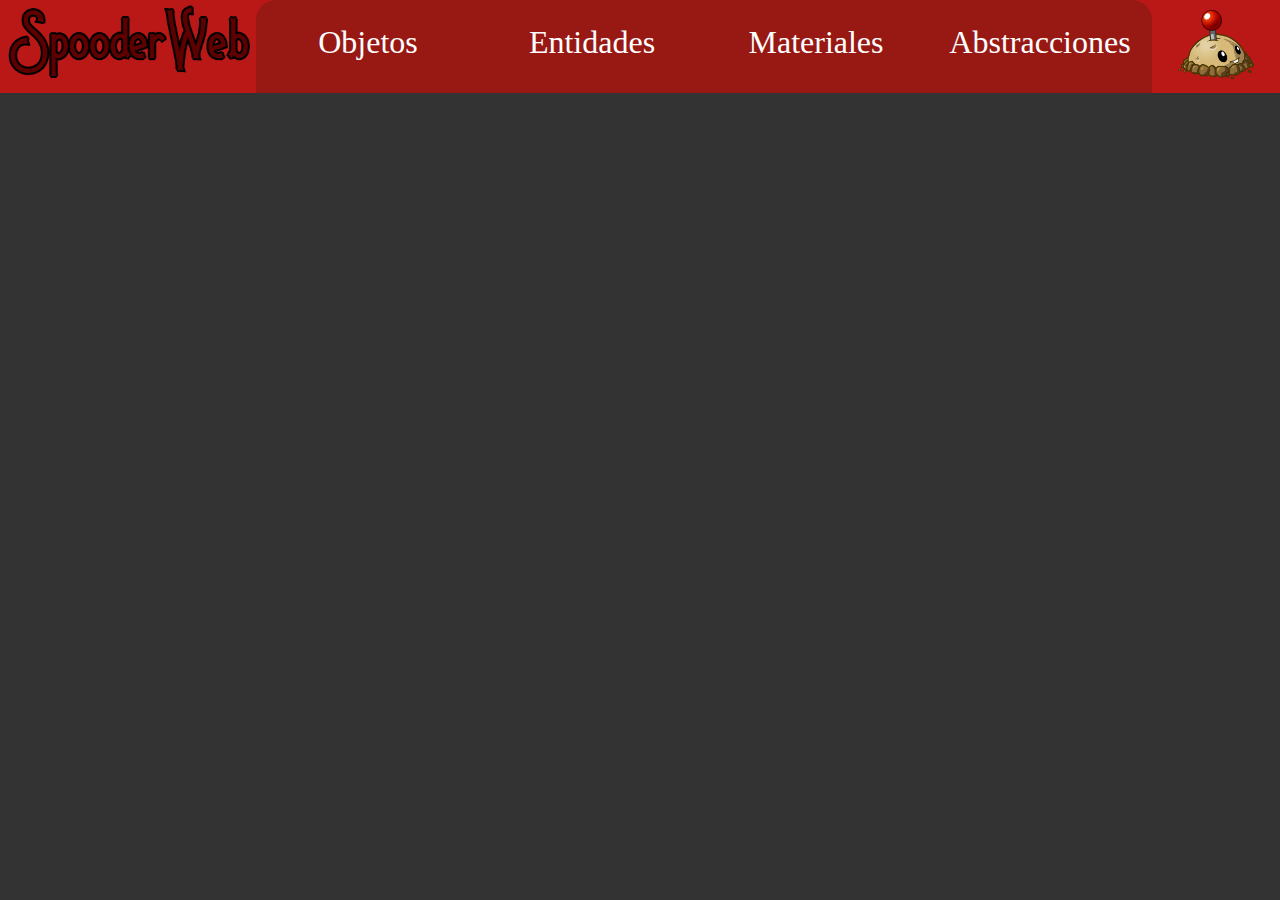
==== index.html @ edb85f69 "Menu terminado +-" ====
<!DOCTYPE html>
<html lang="es">
    <head>
        <meta charset="utf-8">
        <meta name="viewport" content="width=device-width, initial-scale=1">
        <link rel="icon" href="">
        <link rel="stylesheet" type="text/css" href="css/menu_nav.css">
        <link rel="stylesheet" type="text/css" href="css/web_basic.css">
        <title>SpooderWeb</title>
        
    </head>
    <body>
        <header>
            <div id = "menu_navegacion">
                <div id="logo"><a href=""><img src="css/sprites/Spooderweb.png" alt=""></a></div>
                <nav id = "menu">
                    <ul>                  
                        <li> <a>Objetos</a>
                            <ul>
                                <li><a href="">Francotirador</a></li>
                                <li><a href="">Avellanas</a></li>
                                <li><a href="">Hoz</a></li>
                                <li><a href="">Escudo</a></li>
                            </ul>
                        </li>
                        <li><a>Entidades</a>
                            <ul>
                                <li><a href="">Ambulancias</a></li>
                                <li><a href="">Princesas</a></li>
                                <li><a href="">Actor</a></li>
                                <li><a href="">Vaca</a></li>
                            </ul>
                        </li>
                        <li><a>Materiales</a>
                            <ul>
                                <li><a href="">Aluminio</a></li>
                            </ul>
                        </li>
                        <li><a>Abstracciones</a>
                            <ul>
                                <li><a href="">Pesadillas</a></li>
                                <li><a href="">Espiritus</a></li>
                            </ul>
                        </li>
                    </ul>
                </nav>
                <div id="uwu">
                    <a href="">
                        <img src="css/sprites/Potato_Mine_HD.webp" alt="">
                    </a>
                </div>
            </div>
        </header>

        <main>
            
        </main>

        <footer>

        </footer>
    </body>
</html>
---- css/menu_nav.css ----
#menu_navegacion{
    background-color: #b91817;
    display: flex;
    font-size: 1vw;
}

#logo{
    width: 20%;
}
#logo img{
    width: 100%;
}

#menu{
    width: 70%;
    background-color: #981914;
    border-radius: 20px 20px 0px 0px;
}
#menu > ul{
    list-style: none;
    margin: 0;
    padding: 0;
    height: 100%;
    font-size: 2.5em;
    line-height: 200%;
}
#menu > ul > li > ul{
    list-style: none;
    margin: 0;
    padding: 0;
}
#menu li{
    width: 25%;
    height: 100%;
}
#menu ul a{
    color: white;
    display: block;
    text-decoration: none;
    padding-top: 10px;
}
#menu ul li{
    position: relative;
    float: left;
    margin: 0;
    padding: 0;
}
#menu > ul > li:hover{
    background-color: brown;
    border-radius: 20px 20px 0px 0px;
}
#menu > ul > li > ul > li:hover{
    background-color: brown;
}
#menu > ul > li > ul > li:last-child:hover{
    border-radius: 0px 0px 20px 20px;
}
#menu ul ul{
    display: none;
    position: absolute;
    top: 100%;
    left: 0;
    padding: 0;
    width: 100%;
}
#menu ul ul li{
    float: none;
    width: 100%;
}
#menu ul ul a{
    line-height: 120%;
    padding: 10px 15px;
    text-align: left;
}
#menu ul li:hover ul{
    display: block;
    background-color: #981914;
}
#menu ul li:hover ul:last-child{
    border-radius: 0px 0px 20px 20px;
}
#menu a{
    text-align: center;
}

#uwu{
    width: 10%;
    font-size: 1.2em;
    text-align: center;
}
#uwu img{
    width: 60%;
    padding: 10px;
}
---- css/web_basic.css ----
*{
    margin: 0;
    padding: 0;
}
body{
    background-color: #333333;
}
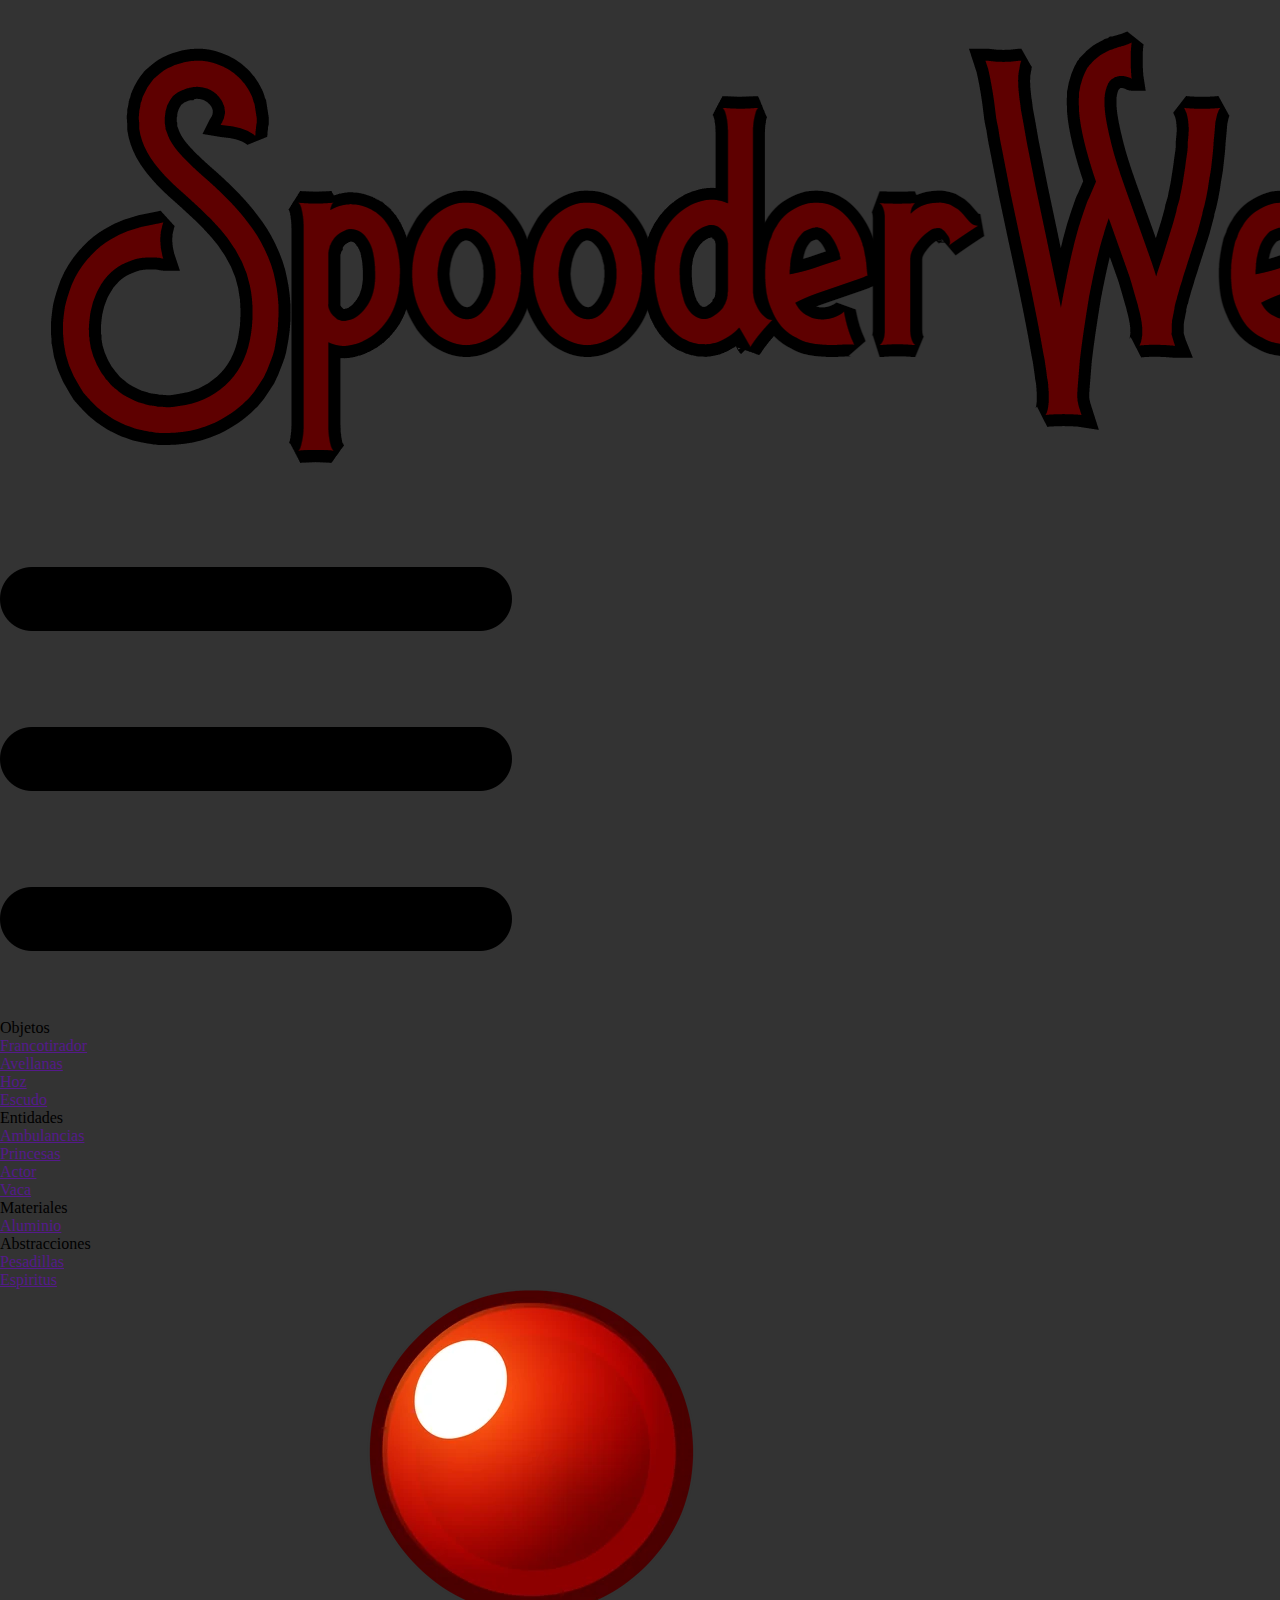
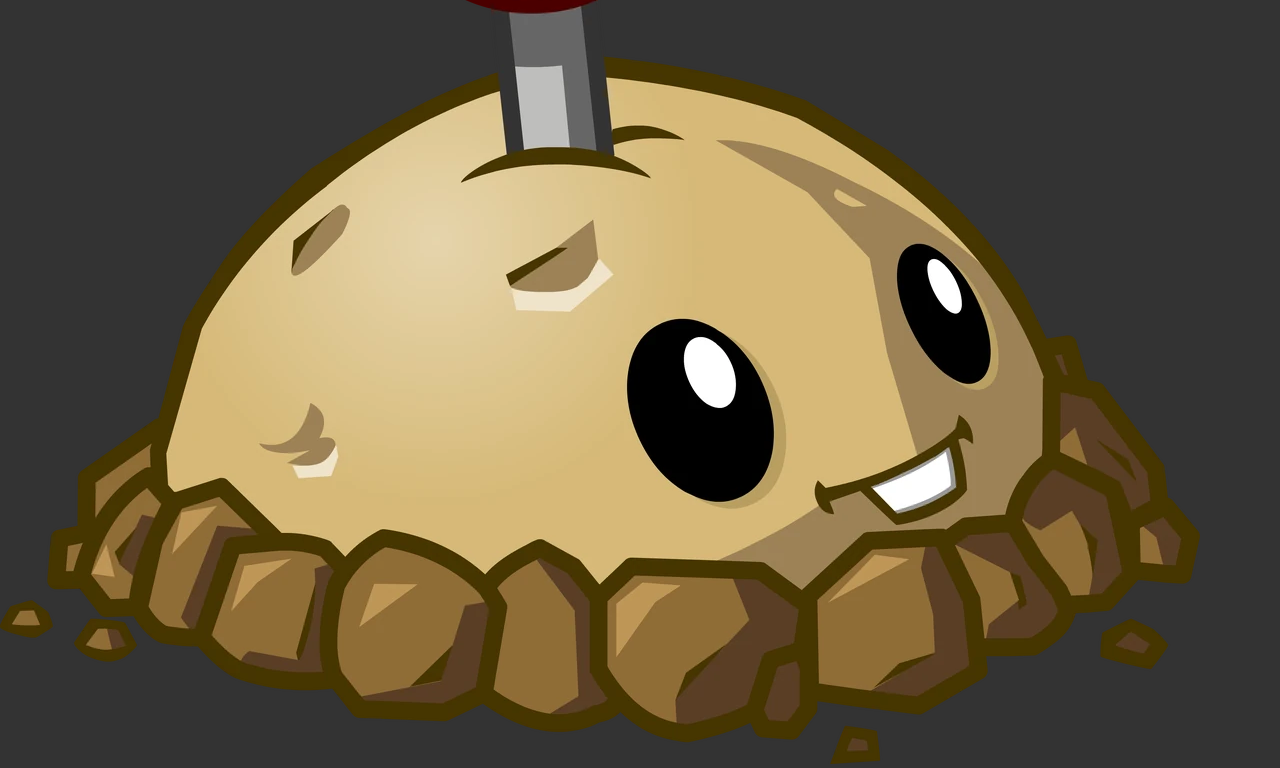
==== commit 15b2262e: "Menu reponsivo sin añadir" ====
--- a/index.html
+++ b/index.html
@@ -12,7 +12,10 @@
     <body>
         <header>
             <div id = "menu_navegacion">
-                <div id="logo"><a href=""><img src="css/sprites/Spooderweb.png" alt=""></a></div>
+                <div id="submenu">
+                    <div id="logo"><a href=""><img src="css/sprites/Spooderweb.png" alt=""></a></div>
+                </div>
+                <div id="boton_menu"><img src="css/sprites/menu.png"></div>
                 <nav id = "menu">
                     <ul>                  
                         <li> <a>Objetos</a>
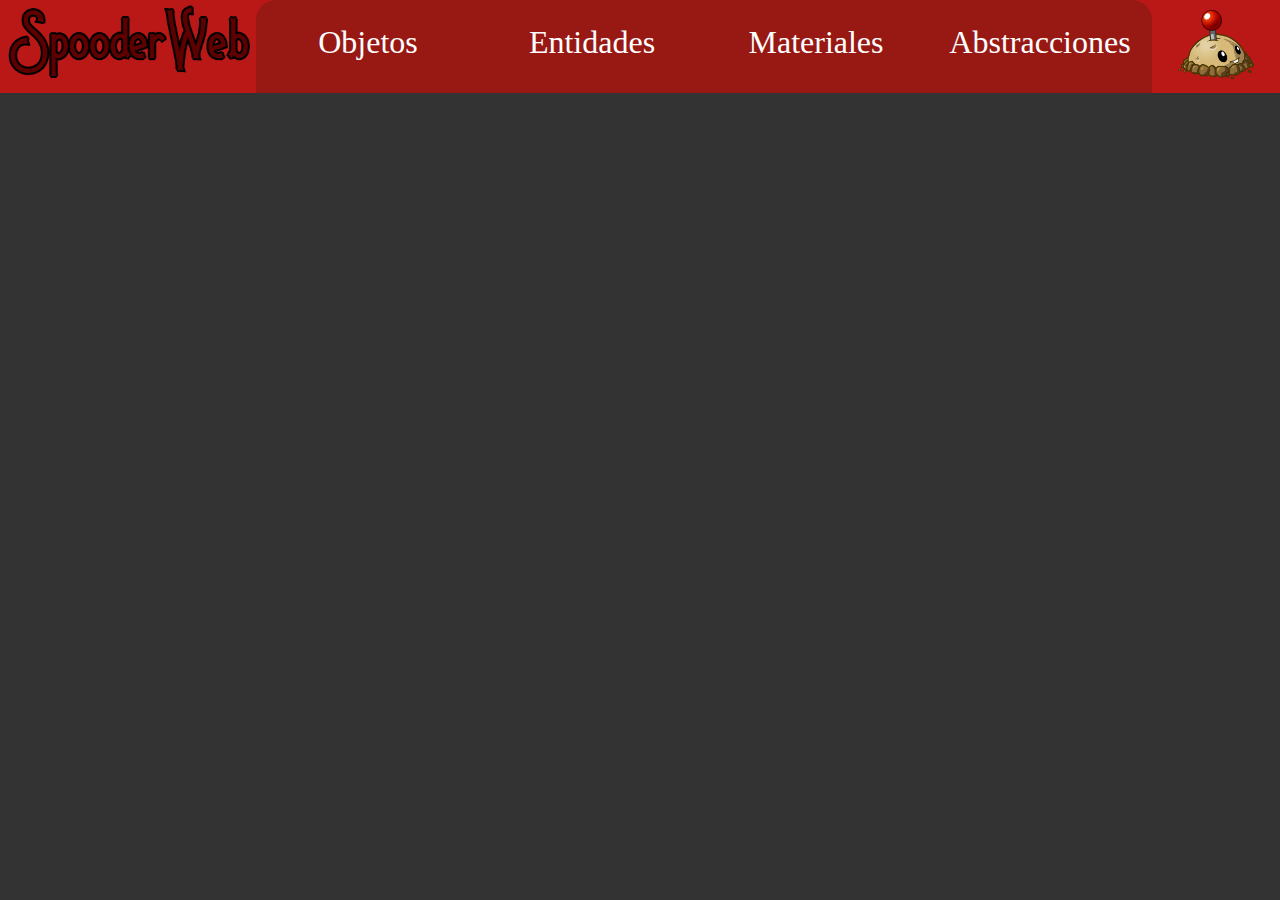
==== commit a7684c01: "Menu funcional" ====
--- a/index.html
+++ b/index.html
@@ -4,8 +4,9 @@
         <meta charset="utf-8">
         <meta name="viewport" content="width=device-width, initial-scale=1">
         <link rel="icon" href="">
-        <link rel="stylesheet" type="text/css" href="css/menu_nav.css">
         <link rel="stylesheet" type="text/css" href="css/web_basic.css">
+        <link rel="stylesheet" type="text/css" href="css/menu_pc.css" media="screen and (min-width: 601px)">
+        <link rel="stylesheet" type="text/css" href="css/menu_mobile.css" media="screen and (max-width: 600px)">
         <title>SpooderWeb</title>
         
     </head>
--- a/css/menu_pc.css
+++ b/css/menu_pc.css
@@ -0,0 +1,97 @@
+#menu_navegacion{
+    background-color: #b91817;
+    display: flex;
+    font-size: 1vw;
+}
+
+#submenu{
+    width: 20%;
+}
+#logo img{
+    width: 100%;
+}
+
+#menu{
+    width: 70%;
+    background-color: #981914;
+    border-radius: 20px 20px 0px 0px;
+}
+#menu > ul{
+    list-style: none;
+    margin: 0;
+    padding: 0;
+    height: 100%;
+    font-size: 2.5em;
+    line-height: 200%;
+}
+#menu > ul > li > ul{
+    list-style: none;
+    margin: 0;
+    padding: 0;
+}
+#menu li{
+    width: 25%;
+    height: 100%;
+}
+#menu ul a{
+    color: white;
+    display: block;
+    text-decoration: none;
+    padding-top: 10px;
+}
+#menu ul li{
+    position: relative;
+    float: left;
+    margin: 0;
+    padding: 0;
+}
+#menu > ul > li:hover{
+    background-color: brown;
+    border-radius: 20px 20px 0px 0px;
+}
+#menu > ul > li > ul > li:hover{
+    background-color: brown;
+}
+#menu > ul > li > ul > li:last-child:hover{
+    border-radius: 0px 0px 20px 20px;
+}
+#menu ul ul{
+    display: none;
+    position: absolute;
+    top: 100%;
+    left: 0;
+    padding: 0;
+    width: 100%;
+}
+#menu ul ul li{
+    float: none;
+    width: 100%;
+}
+#menu ul ul a{
+    line-height: 120%;
+    padding: 10px 15px;
+    text-align: left;
+}
+#menu ul li:hover ul{
+    display: block;
+    background-color: #981914;
+}
+#menu ul li:hover ul:last-child{
+    border-radius: 0px 0px 20px 20px;
+}
+#menu a{
+    text-align: center;
+}
+
+#uwu{
+    width: 10%;
+    font-size: 1.2em;
+    text-align: center;
+}
+#uwu img{
+    width: 60%;
+    padding: 10px;
+}
+#boton_menu{
+    display: none;
+}--- a/css/menu_mobile.css
+++ b/css/menu_mobile.css
@@ -0,0 +1,70 @@
+#menu_navegacion{
+    font-size: 5vw;
+}
+
+#submenu{
+    display: flex;
+    background-color: brown;
+}
+
+#logo{
+    width: 60%;
+    height: 100%;
+}
+#logo img{
+    width: 100%;
+}
+
+#boton_menu{
+    position: absolute;
+    top: 0;
+    right: 0;
+    width: 40%;
+    text-align: center;
+}
+#boton_menu img{
+    height: 100%;
+    width: 50%;
+}
+#boton_menu:hover ~ #menu{
+    display: block;
+}
+#menu:hover{
+    display: block;
+}
+
+#menu{
+    display: none;
+    position: fixed;
+    width: 40%;
+    right: 0;
+}
+#menu li{
+    display: flex;
+    position: relative;
+    background-color: #981914;
+}
+#menu a{
+    text-align: center;
+    width: 40%;
+    padding: 20px;
+    text-decoration: none;
+    color: white;
+}
+#menu ul li ul{
+    display: none;
+    position: absolute;
+    top: 0;
+    right: 100%;
+    z-index: 1;
+}
+#menu ul li:hover{
+    background-color: brown;
+}
+#menu ul li:hover ul{
+    display: block;
+}
+
+#uwu{
+    display: none;
+}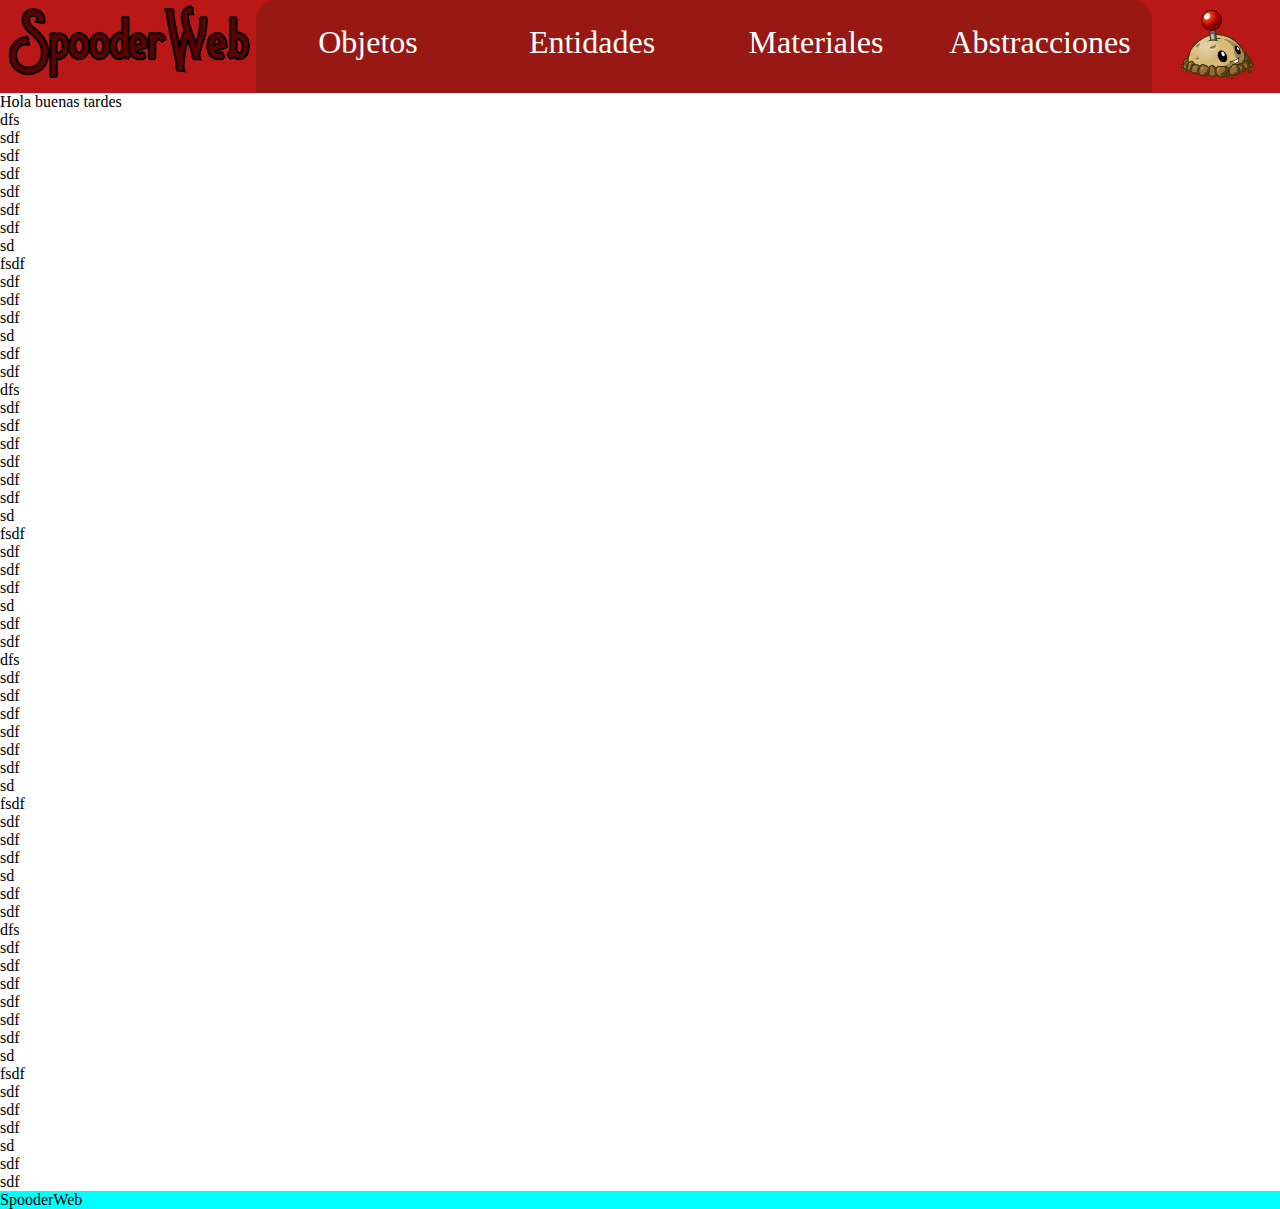
==== commit 4d4cdaff: "Menu estatico sin errores" ====
--- a/index.html
+++ b/index.html
@@ -4,9 +4,11 @@
         <meta charset="utf-8">
         <meta name="viewport" content="width=device-width, initial-scale=1">
         <link rel="icon" href="">
+        <link rel="stylesheet" type="text/css" href="css/index.css">
         <link rel="stylesheet" type="text/css" href="css/web_basic.css">
         <link rel="stylesheet" type="text/css" href="css/menu_pc.css" media="screen and (min-width: 601px)">
         <link rel="stylesheet" type="text/css" href="css/menu_mobile.css" media="screen and (max-width: 600px)">
+        <link rel="stylesheet" type="text/css" href="css/footer.css">
         <title>SpooderWeb</title>
         
     </head>
@@ -55,13 +57,72 @@
                 </div>
             </div>
         </header>
+        <main>
+            Hola buenas tardes <br>   
+            dfs<br> 
+            sdf<br> 
+            sdf<br> 
+            sdf<br> 
+            sdf<br> 
+            sdf<br> 
+            sdf<br> 
+            sd<br> 
+            fsdf<br> 
+            sdf<br> 
+            sdf<br> 
+            sdf<br> 
+            sd<br> 
+            sdf<br> 
+            sdf<br>   dfs<br> 
+            sdf<br> 
+            sdf<br> 
+            sdf<br> 
+            sdf<br> 
+            sdf<br> 
+            sdf<br> 
+            sd<br> 
+            fsdf<br> 
+            sdf<br> 
+            sdf<br> 
+            sdf<br> 
+            sd<br> 
+            sdf<br> 
+            sdf<br>   dfs<br> 
+            sdf<br> 
+            sdf<br> 
+            sdf<br> 
+            sdf<br> 
+            sdf<br> 
+            sdf<br> 
+            sd<br> 
+            fsdf<br> 
+            sdf<br> 
+            sdf<br> 
+            sdf<br> 
+            sd<br> 
+            sdf<br> 
+            sdf<br>   dfs<br> 
+            sdf<br> 
+            sdf<br> 
+            sdf<br> 
+            sdf<br> 
+            sdf<br> 
+            sdf<br> 
+            sd<br> 
+            fsdf<br> 
+            sdf<br> 
+            sdf<br> 
+            sdf<br> 
+            sd<br> 
+            sdf<br> 
+            sdf<br>     
 
-        <main>
-            
         </main>
 
         <footer>
-
+            <div id="suelo">
+                SpooderWeb
+            </div>
         </footer>
     </body>
 </html>--- a/css/index.css
+++ b/css/index.css
@@ -0,0 +1,3 @@
+main{
+    background-color: white;
+}--- a/css/web_basic.css
+++ b/css/web_basic.css
@@ -4,4 +4,5 @@
 }
 body{
     background-color: #333333;
+    display: block;
 }--- a/css/menu_pc.css
+++ b/css/menu_pc.css
@@ -1,4 +1,10 @@
+header{
+    top: 0;
+    position: sticky;
+}
+
 #menu_navegacion{
+    top: 0;
     background-color: #b91817;
     display: flex;
     font-size: 1vw;
--- a/css/menu_mobile.css
+++ b/css/menu_mobile.css
@@ -1,3 +1,8 @@
+header{
+    top: 0;
+    position: sticky;
+}
+
 #menu_navegacion{
     font-size: 5vw;
 }
--- a/css/footer.css
+++ b/css/footer.css
@@ -0,0 +1,3 @@
+#suelo {
+    background-color: aqua;
+}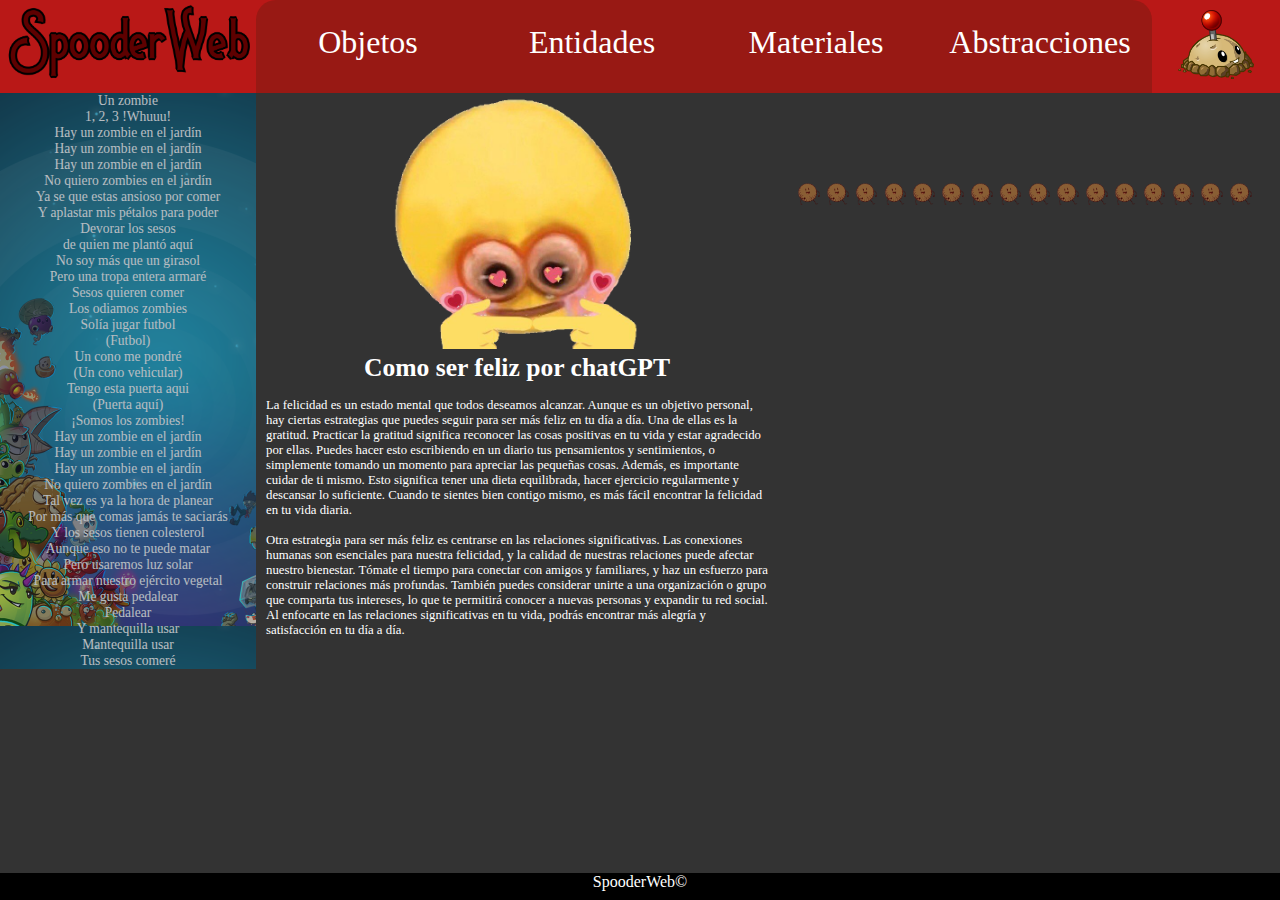
==== commit 29273602: "Index pseudoterminado y algunas mejoras al menu de navegacion" ====
--- a/index.html
+++ b/index.html
@@ -16,7 +16,7 @@
         <header>
             <div id = "menu_navegacion">
                 <div id="submenu">
-                    <div id="logo"><a href=""><img src="css/sprites/Spooderweb.png" alt=""></a></div>
+                    <div id="logo"><a href="index.html"><img src="css/sprites/Spooderweb.png" alt=""></a></div>
                 </div>
                 <div id="boton_menu"><img src="css/sprites/menu.png"></div>
                 <nav id = "menu">
@@ -51,77 +51,100 @@
                     </ul>
                 </nav>
                 <div id="uwu">
-                    <a href="">
+                    <a href="https://libraryofbabel.info/bookmark.cgi?bcdl,zvrwlhzk237" target="_blank">
                         <img src="css/sprites/Potato_Mine_HD.webp" alt="">
                     </a>
                 </div>
             </div>
         </header>
         <main>
-            Hola buenas tardes <br>   
-            dfs<br> 
-            sdf<br> 
-            sdf<br> 
-            sdf<br> 
-            sdf<br> 
-            sdf<br> 
-            sdf<br> 
-            sd<br> 
-            fsdf<br> 
-            sdf<br> 
-            sdf<br> 
-            sdf<br> 
-            sd<br> 
-            sdf<br> 
-            sdf<br>   dfs<br> 
-            sdf<br> 
-            sdf<br> 
-            sdf<br> 
-            sdf<br> 
-            sdf<br> 
-            sdf<br> 
-            sd<br> 
-            fsdf<br> 
-            sdf<br> 
-            sdf<br> 
-            sdf<br> 
-            sd<br> 
-            sdf<br> 
-            sdf<br>   dfs<br> 
-            sdf<br> 
-            sdf<br> 
-            sdf<br> 
-            sdf<br> 
-            sdf<br> 
-            sdf<br> 
-            sd<br> 
-            fsdf<br> 
-            sdf<br> 
-            sdf<br> 
-            sdf<br> 
-            sd<br> 
-            sdf<br> 
-            sdf<br>   dfs<br> 
-            sdf<br> 
-            sdf<br> 
-            sdf<br> 
-            sdf<br> 
-            sdf<br> 
-            sdf<br> 
-            sd<br> 
-            fsdf<br> 
-            sdf<br> 
-            sdf<br> 
-            sdf<br> 
-            sd<br> 
-            sdf<br> 
-            sdf<br>     
-
+            <div id="index">
+                <div id="columna1">
+                    <!--Aqui pues la columna de poema-->
+                    Un zombie <br>
+                    1, 2, 3 !Whuuu!<br>
+                    Hay un zombie en el jardín<br>
+                    Hay un zombie en el jardín<br>
+                    Hay un zombie en el jardín<br>
+                    No quiero zombies en el jardín<br>
+                    Ya se que estas ansioso por comer<br>
+                    Y aplastar mis pétalos para poder<br>
+                    Devorar los sesos<br>
+                    de quien me plantó aquí<br>
+                    No soy más que un girasol<br>
+                    Pero una tropa entera armaré<br>
+                    Sesos quieren comer<br>
+                    Los odiamos zombies<br>
+                    Solía jugar futbol<br>
+                    (Futbol)<br>
+                    Un cono me pondré<br>
+                    (Un cono vehicular)<br>
+                    Tengo esta puerta aqui<br>
+                    (Puerta aquí)<br>
+                    ¡Somos los zombies!<br>
+                    Hay un zombie en el jardín<br>
+                    Hay un zombie en el jardín<br>
+                    Hay un zombie en el jardín<br>
+                    No quiero zombies en el jardín<br>
+                    Tal vez es ya la hora de planear<br>
+                    Por más que comas jamás te saciarás<br>
+                    Y los sesos tienen colesterol<br>
+                    Aunque eso no te puede matar<br>
+                    Pero usaremos luz solar<br>
+                    Para armar nuestro ejército vegetal<br>
+                    Me gusta pedalear<br>
+                    Pedalear<br>
+                    Y mantequilla usar<br>
+                    Mantequilla usar<br>
+                    Tus sesos comeré<br>
+                </div>
+                <div id="columna2">
+                    <!--Aqui el boton y las noticias-->
+                    <div id="boton_xd">
+                        <!--Boton spotify raro-->
+                        <a href="https://open.spotify.com/track/3ByhKe2wsJzlhwG1dH95h8?si=641746f0f03f4f11" target="_blank"><img src="css/sprites/cute eye.png" alt=""></a>
+                    </div>
+                    <div id="noticias">
+                        <!--Pagina de noticias random-->
+                        <h1>Como ser feliz por chatGPT</h1>
+                        <br>
+                        <p>La felicidad es un estado mental que todos deseamos alcanzar. Aunque es un objetivo personal, hay ciertas estrategias que puedes seguir para ser más feliz en tu día a día. Una de ellas es la gratitud. Practicar la gratitud significa reconocer las cosas positivas en tu vida y estar agradecido por ellas. Puedes hacer esto escribiendo en un diario tus pensamientos y sentimientos, o simplemente tomando un momento para apreciar las pequeñas cosas. Además, es importante cuidar de ti mismo. Esto significa tener una dieta equilibrada, hacer ejercicio regularmente y descansar lo suficiente. Cuando te sientes bien contigo mismo, es más fácil encontrar la felicidad en tu vida diaria.</p>
+                        <br>
+                        <p>Otra estrategia para ser más feliz es centrarse en las relaciones significativas. Las conexiones humanas son esenciales para nuestra felicidad, y la calidad de nuestras relaciones puede afectar nuestro bienestar. Tómate el tiempo para conectar con amigos y familiares, y haz un esfuerzo para construir relaciones más profundas. También puedes considerar unirte a una organización o grupo que comparta tus intereses, lo que te permitirá conocer a nuevas personas y expandir tu red social. Al enfocarte en las relaciones significativas en tu vida, podrás encontrar más alegría y satisfacción en tu día a día.</p>
+                    </div>
+                </div>
+                <div id="columna3">
+                    <!--Aqui una imagen y un coco girando-->
+                    <div id="imagen_xd">
+                        <img src="css/sprites/sackboy-meme.gif" alt="">
+                        <!--Imagen random-->
+                    </div>
+                    <div id="coco_girando">
+                        <!--Coco girando-->
+                        <img src="css/sprites/coconut-dancing-unscreen.gif" alt="webos">
+                        <img src="css/sprites/coconut-dancing-unscreen.gif" alt="webos">
+                        <img src="css/sprites/coconut-dancing-unscreen.gif" alt="webos">
+                        <img src="css/sprites/coconut-dancing-unscreen.gif" alt="webos">
+                        <img src="css/sprites/coconut-dancing-unscreen.gif" alt="webos">
+                        <img src="css/sprites/coconut-dancing-unscreen.gif" alt="webos">
+                        <img src="css/sprites/coconut-dancing-unscreen.gif" alt="webos">
+                        <img src="css/sprites/coconut-dancing-unscreen.gif" alt="webos">
+                        <img src="css/sprites/coconut-dancing-unscreen.gif" alt="webos">
+                        <img src="css/sprites/coconut-dancing-unscreen.gif" alt="webos">
+                        <img src="css/sprites/coconut-dancing-unscreen.gif" alt="webos">
+                        <img src="css/sprites/coconut-dancing-unscreen.gif" alt="webos">
+                        <img src="css/sprites/coconut-dancing-unscreen.gif" alt="webos">
+                        <img src="css/sprites/coconut-dancing-unscreen.gif" alt="webos">
+                        <img src="css/sprites/coconut-dancing-unscreen.gif" alt="webos">
+                        <img src="css/sprites/coconut-dancing-unscreen.gif" alt="webos">
+                    </div>
+                </div>
+            </div>
         </main>
 
         <footer>
             <div id="suelo">
-                SpooderWeb
+                <a>SpooderWeb©</a>
             </div>
         </footer>
     </body>
--- a/css/index.css
+++ b/css/index.css
@@ -1,3 +1,94 @@
-main{
-    background-color: white;
+#index{
+    display: flex;
+    height: 100%;
+    font-size: 1vw;
+}
+#columna1{
+    width: 20%;
+    text-align: center;
+    background-image: url("sprites/pvzbackhex.png");
+    opacity: 0.7;
+    font-size: 1.06em;
+    color: aliceblue;
+}
+
+#columna2{
+    width: 40%;
+    display: block;
+}
+#boton_xd{
+    text-align: center;
+    width: 100%;
+}
+#boton_xd a img{
+    text-decoration: none;
+    color: aliceblue;
+    width: 50%
+}
+#noticias{
+    color: white;
+    margin-left: 10px;
+    font-size: 1em;
+}
+#noticias h1{
+    text-decoration: solid;
+    text-align: center;
+}
+
+#columna3{
+    width: 40%;
+    height: 100%;
+    display: block;
+}
+#imagen_xd{
+    width: 80%;
+}
+#imagen_xd img{
+    padding: 10%;
+    width: 100%;
+    border-radius: 200px;
+}
+#coco_girando{
+    width: 100%;
+    text-align: center;
+}
+#coco_girando img{
+    width: 5%;
+}
+
+@media (max-width: 600px) {
+    #index{
+        display: block;
+        font-size: 1vw;
+    }
+    #columna1{
+        display: none;
+    }
+    
+    #columna2{
+        width: 100%;
+        display: block;
+    }
+    #boton_xd{
+        text-align: center;
+        width: 100%;
+    }
+    #boton_xd a img{
+        text-decoration: none;
+        color: aliceblue;
+        width: 20%
+    }
+    #noticias{
+        margin-left: 30px;
+        margin-right: 30px;
+        font-size: 3em;
+    }
+
+    #columna3{
+        width: 100%;
+        height: 100%;
+    }
+    #coco_girando{ 
+        margin-bottom: 5%;
+    }
 }--- a/css/menu_mobile.css
+++ b/css/menu_mobile.css
@@ -1,6 +1,7 @@
 header{
     top: 0;
     position: sticky;
+    z-index: 1;
 }
 
 #menu_navegacion{
--- a/css/footer.css
+++ b/css/footer.css
@@ -1,3 +1,10 @@
 #suelo {
-    background-color: aqua;
-}+    position: fixed;
+    bottom: 0;
+    background-color: black;
+    width: 100%;
+    height: 3%;
+    text-align: center;
+    color: white;
+    margin-top: auto;
+}   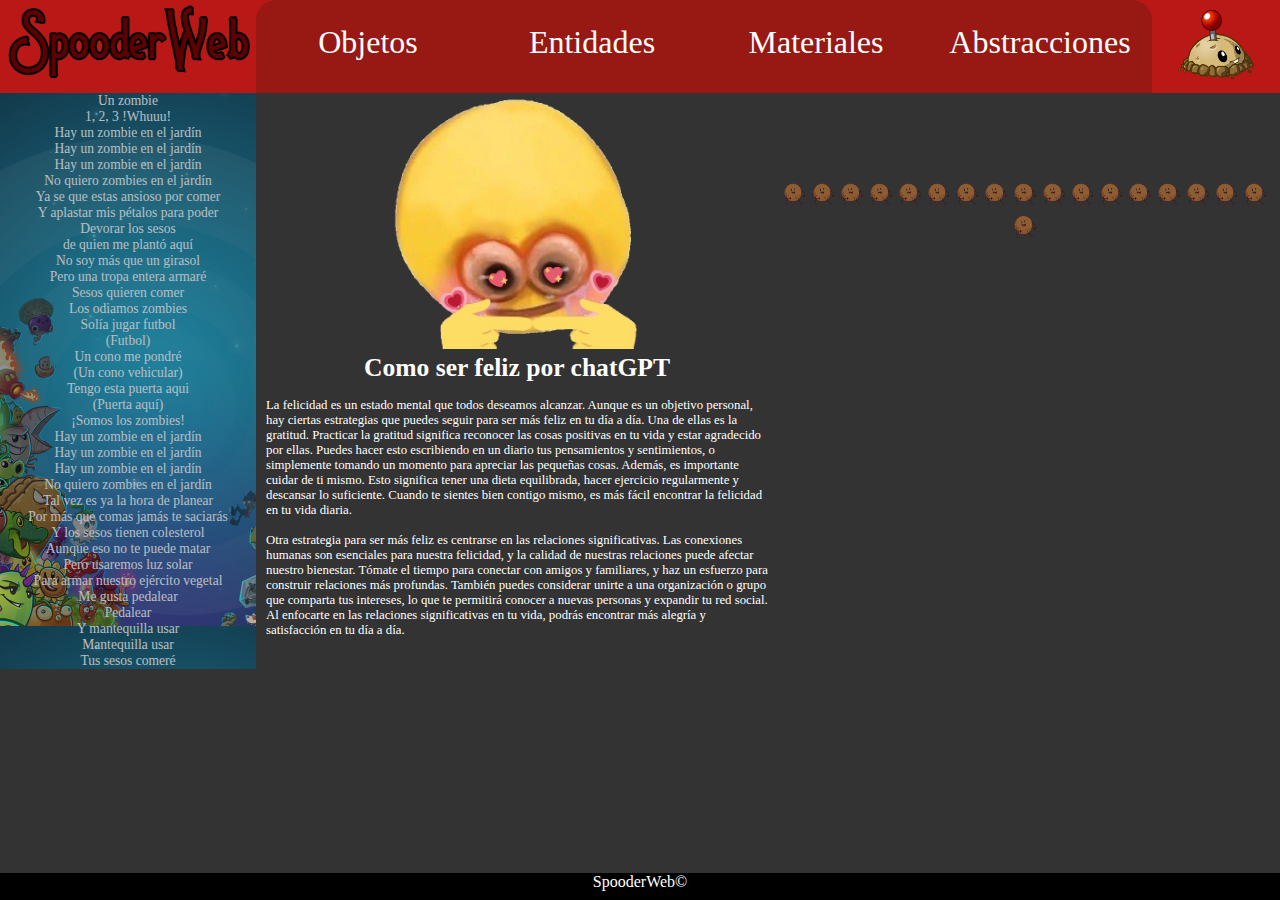
==== commit 7f558a5e: "Index pseudoterminado y algunas mejoras al menu de navegacion" ====
--- a/index.html
+++ b/index.html
@@ -121,22 +121,24 @@
                     </div>
                     <div id="coco_girando">
                         <!--Coco girando-->
-                        <img src="css/sprites/coconut-dancing-unscreen.gif" alt="webos">
-                        <img src="css/sprites/coconut-dancing-unscreen.gif" alt="webos">
-                        <img src="css/sprites/coconut-dancing-unscreen.gif" alt="webos">
-                        <img src="css/sprites/coconut-dancing-unscreen.gif" alt="webos">
-                        <img src="css/sprites/coconut-dancing-unscreen.gif" alt="webos">
-                        <img src="css/sprites/coconut-dancing-unscreen.gif" alt="webos">
-                        <img src="css/sprites/coconut-dancing-unscreen.gif" alt="webos">
-                        <img src="css/sprites/coconut-dancing-unscreen.gif" alt="webos">
-                        <img src="css/sprites/coconut-dancing-unscreen.gif" alt="webos">
-                        <img src="css/sprites/coconut-dancing-unscreen.gif" alt="webos">
-                        <img src="css/sprites/coconut-dancing-unscreen.gif" alt="webos">
-                        <img src="css/sprites/coconut-dancing-unscreen.gif" alt="webos">
-                        <img src="css/sprites/coconut-dancing-unscreen.gif" alt="webos">
-                        <img src="css/sprites/coconut-dancing-unscreen.gif" alt="webos">
-                        <img src="css/sprites/coconut-dancing-unscreen.gif" alt="webos">
-                        <img src="css/sprites/coconut-dancing-unscreen.gif" alt="webos">
+                        <img src="css/sprites/coconut-dancing-unscreen.gif" alt="coco">
+                        <img src="css/sprites/coconut-dancing-unscreen.gif" alt="coco">
+                        <img src="css/sprites/coconut-dancing-unscreen.gif" alt="coco">
+                        <img src="css/sprites/coconut-dancing-unscreen.gif" alt="coco">
+                        <img src="css/sprites/coconut-dancing-unscreen.gif" alt="coco">
+                        <img src="css/sprites/coconut-dancing-unscreen.gif" alt="coco">
+                        <img src="css/sprites/coconut-dancing-unscreen.gif" alt="coco">
+                        <img src="css/sprites/coconut-dancing-unscreen.gif" alt="coco">
+                        <img src="css/sprites/coconut-dancing-unscreen.gif" alt="coco">
+                        <img src="css/sprites/coconut-dancing-unscreen.gif" alt="coco">
+                        <img src="css/sprites/coconut-dancing-unscreen.gif" alt="coco">
+                        <img src="css/sprites/coconut-dancing-unscreen.gif" alt="coco">
+                        <img src="css/sprites/coconut-dancing-unscreen.gif" alt="coco">
+                        <img src="css/sprites/coconut-dancing-unscreen.gif" alt="coco">
+                        <img src="css/sprites/coconut-dancing-unscreen.gif" alt="coco">
+                        <img src="css/sprites/coconut-dancing-unscreen.gif" alt="coco">
+                        <img src="css/sprites/coconut-dancing-unscreen.gif" alt="coco">
+                        <img src="css/sprites/coconut-dancing-unscreen.gif" alt="coco">
                     </div>
                 </div>
             </div>
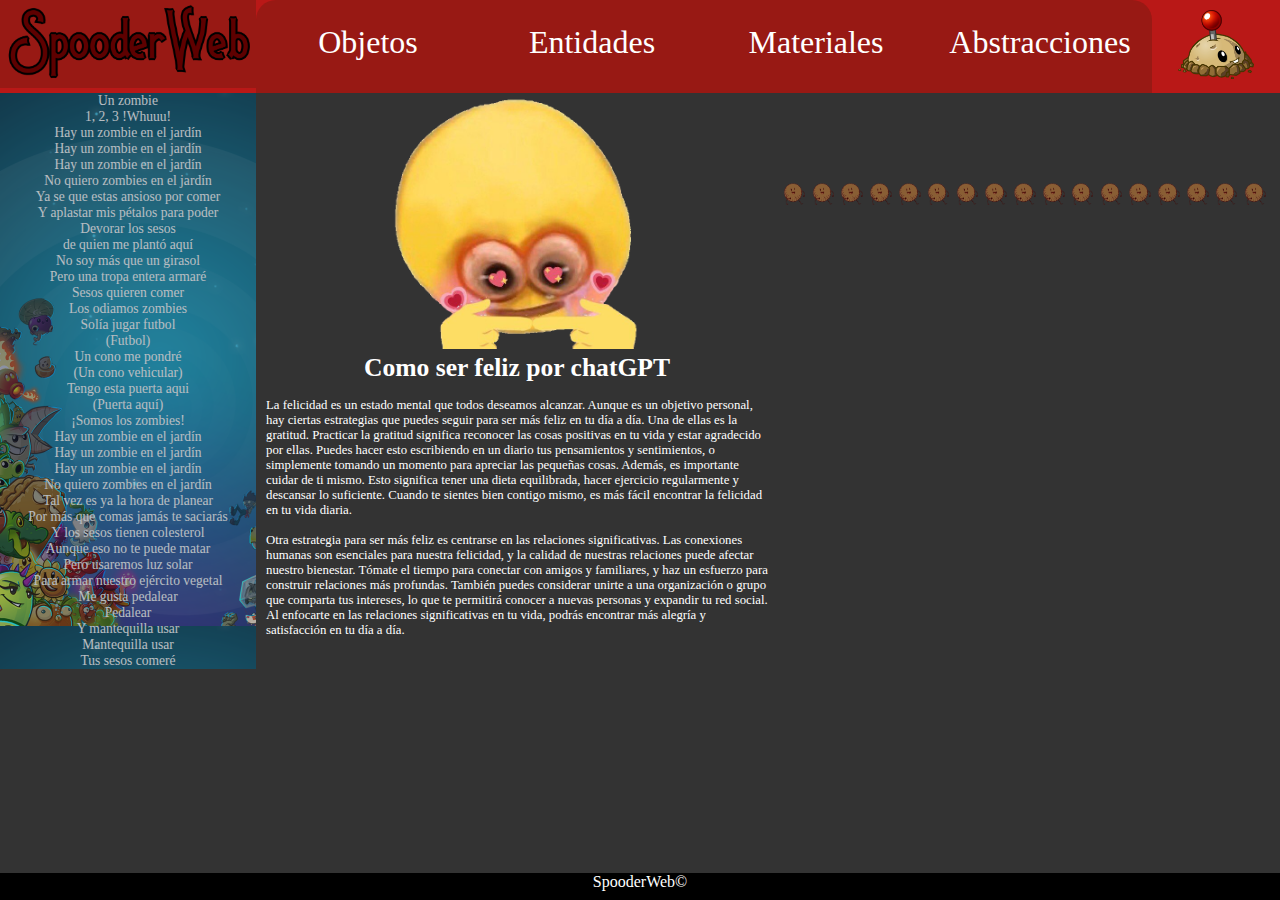
==== commit c713c864: "francotirador y hoz hecho" ====
--- a/index.html
+++ b/index.html
@@ -23,9 +23,9 @@
                     <ul>                  
                         <li> <a>Objetos</a>
                             <ul>
-                                <li><a href="">Francotirador</a></li>
+                                <li><a href="francotirador.html">Francotirador</a></li>
                                 <li><a href="">Avellanas</a></li>
-                                <li><a href="">Hoz</a></li>
+                                <li><a href="hoz.html">Hoz</a></li>
                                 <li><a href="">Escudo</a></li>
                             </ul>
                         </li>
@@ -138,7 +138,6 @@
                         <img src="css/sprites/coconut-dancing-unscreen.gif" alt="coco">
                         <img src="css/sprites/coconut-dancing-unscreen.gif" alt="coco">
                         <img src="css/sprites/coconut-dancing-unscreen.gif" alt="coco">
-                        <img src="css/sprites/coconut-dancing-unscreen.gif" alt="coco">
                     </div>
                 </div>
             </div>
--- a/css/menu_pc.css
+++ b/css/menu_pc.css
@@ -15,6 +15,9 @@
 }
 #logo img{
     width: 100%;
+}
+#logo:hover{
+    background-color: #981914;
 }
 
 #menu{
@@ -98,6 +101,9 @@
     width: 60%;
     padding: 10px;
 }
+#uwu img:hover{
+    background-color: #981914;
+}
 #boton_menu{
     display: none;
 }